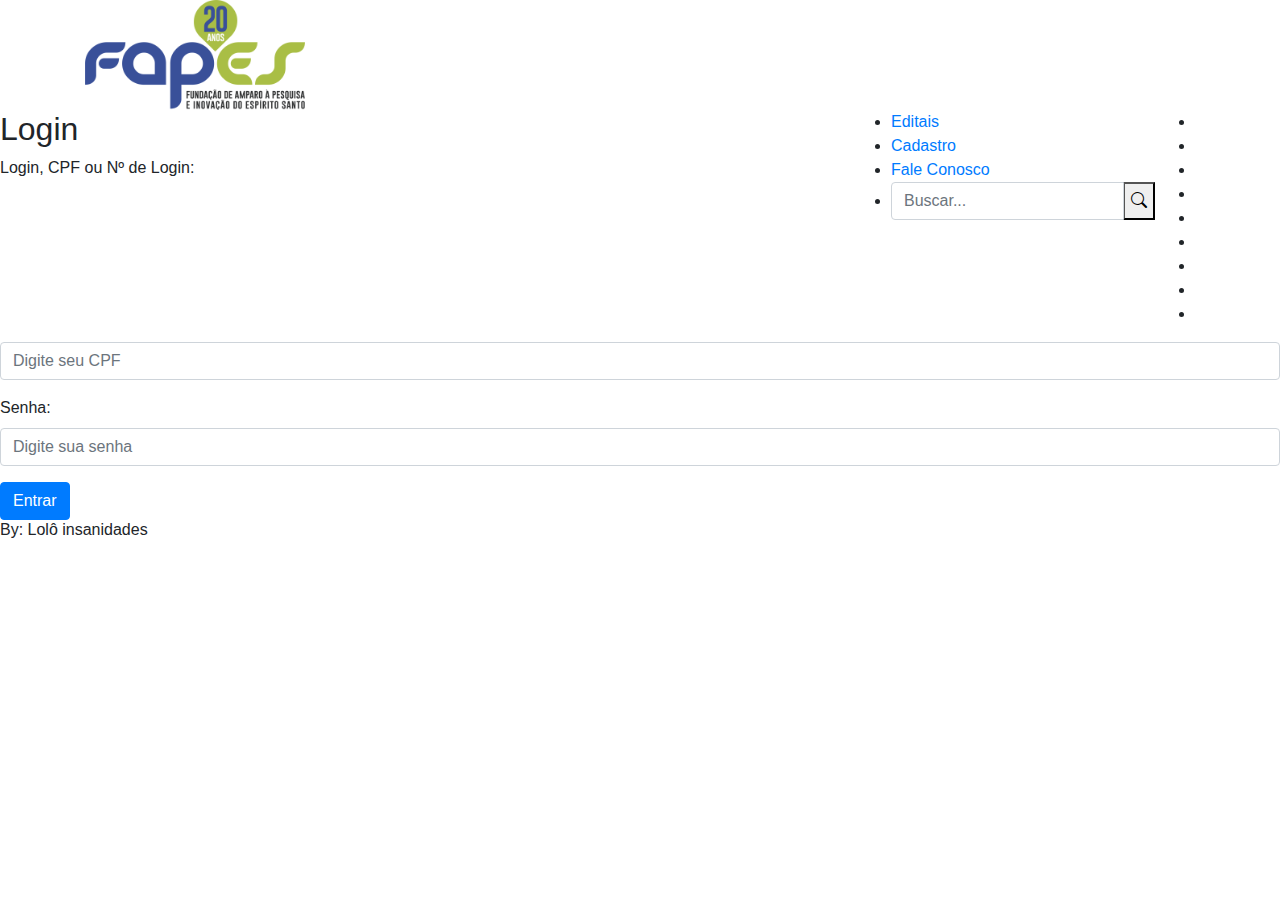
==== PaginaLogin/index.html @ e312d5ac "Adicinando a primeira página" ====
<!DOCTYPE html>
<html lang="pt">

<head>
    <meta charset="UTF-8" />
    <meta name="viewport" content="width=device-width, initial-scale=1.0" />
    <title>FAPES</title>
    <link rel="stylesheet" href="lib/bootstrap-4.0.0-dist/css/bootstrap.min.css" />
    <link rel="stylesheet" href="https://cdn.jsdelivr.net/npm/bootstrap-icons@1.3.0/font/bootstrap-icons.css">
    <link rel="stylesheet" href="css/index.css" />

</head>

<body>

    <header>

        <div class="container">
            <img id="logotipo" src="png/Logotipo.png" width="220" height="110" alt="Logotipo">
        </div>

        <div class="header-darkblue">

            <div class="container">

                <ul class="float-right">
                    <li class="menu-01"><a href="https://www.banestes.com.br/"></a></li>
                    <li class="menu-02"><a href="https://www.gov.br/cnpq/pt-br"></a></li>
                    <li class="menu-03"><a href="https://www.newtonfund.com.br/"></a></li>
                    <li class="menu-04"><a href="https://www.rnp.br/"></a></li>
                    <li class="menu-05"><a href="https://consecti.org.br/"></a></li>
                    <li class="menu-06"><a href="https://www.gov.br/mcti/pt-br"></a></li>
                    <li class="menu-07"><a href="https://news.confap.org.br/"></a></li>
                    <li class="menu-08"><a href="http://www.finep.gov.br/"></a></li>
                    <li class="menu-09"><a href="https://www.gov.br/capes/pt-br"></a></li>
                </ul>

            </div>

        </div>

        <div class="container">
            <!--<div class="row">-->

            <nav id="menu" class="float-right">
                <ul class="float-right">
                    <li><a href="https://fapes.es.gov.br/Editais/Abertos">Editais</a></li>
                    <li><a href="https://www.sigfapes.es.gov.br/index.php?id=6">Cadastro</a></li>
                    <li><a href="https://fapes.es.gov.br/fale-conosco">Fale Conosco</a></li>
                    <li class="search">
                        <div class="input-group mb-3">
                            <input type="search" class="form-control" placeholder="Buscar..." aria-label="Buscar"
                                aria-describedby="basic-addon2">
                            <div class="input-group-append">
                                <button tabindex="4" type="button"><i class="bi bi-search"></i></button>
                            </div>
                        </div>
                        <!--<input type="search" placeholder="buscar...">-->
                    </li>
                </ul>
            </nav>

            <!--</div>-->
        </div>

    </header>

    <section>
        <div class="login-container">
            <form class="login-form">
                <h2>Login</h2>
                <div class="form-group">
                    <label for="cpf">Login, CPF ou Nº de Login:</label>
                    <input tabindex="2" type="text" id="cpf" name="cpf" class="form-control"
                        placeholder="Digite seu CPF">
                </div>
                <div class="form-group">
                    <label for="password">Senha:</label>
                    <input tabindex="1" type="password" id="password" name="password" class="form-control"
                        placeholder="Digite sua senha">
                </div>


                <button tabindex="3" type="button" class="btn btn-primary"
                    onclick="window.location.href='../Entrada/index.html'">Entrar</button>

                <!-- Sei que deveria estar aqui type="submit"
				<a href="../Entrada/index.html"></a>
				<button tabindex="3" type="submit" class="btn btn-primary" onclick="proximaPag()">Entrar</button>-->
            </form>
        </div>

    </section>

    <footer>
        <div class="container-final">
            <h6>By: Lolô insanidades</h>
        </div>
    </footer>

    <script src="lib/jq/jquery-3.7.1.js"></script>
    <script src="lib/bootstrap-4.0.0-dist/js/bootstrap.min.js"></script>
    <script>
        $(document).ready(function () {
            $("#logotipo").on("mouseover", function () {

                console.log("Passou o mouse no logotipo")
            })


        });
    </script>
</body>

</html>
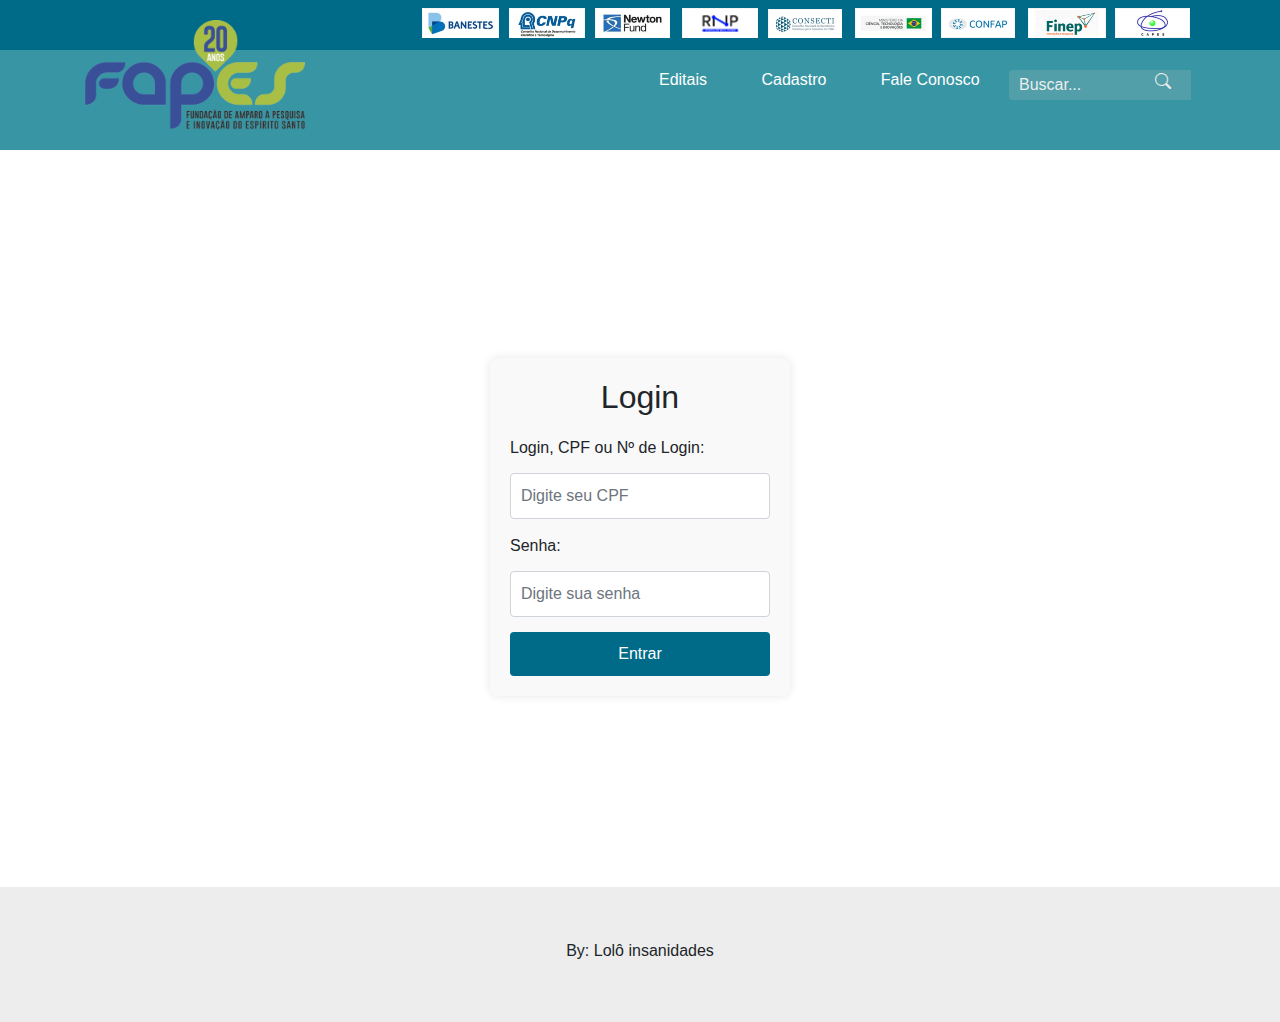
==== commit 33c3fef5: "Alterações na PaginaLogin e adicionar arquivos da PaginaHome" ====
--- a/PaginaLogin/index.html
+++ b/PaginaLogin/index.html
@@ -82,7 +82,7 @@
 
 
                 <button tabindex="3" type="button" class="btn btn-primary"
-                    onclick="window.location.href='../Entrada/index.html'">Entrar</button>
+                    onclick="window.location.href='../PaginaHome/index.html'">Entrar</button>
 
                 <!-- Sei que deveria estar aqui type="submit"
 				<a href="../Entrada/index.html"></a>
--- a/PaginaLogin/css/index.css
+++ b/PaginaLogin/css/index.css
@@ -0,0 +1,259 @@
+@import "../../Utilitarios/variaveis.css";
+
+* {
+  margin: 0;
+}
+
+header {
+  width: var(--width-header);
+  height: var(--height-header);
+  background: var(--cor-header-undertop);
+}
+
+header .container {
+  position: relative;
+}
+
+header .header-darkblue {
+  display: flex;
+  justify-content: center;
+  background-color: var(--cor-header-top);
+  height: var(--height-header-darkbue);
+}
+
+header .header-darkblue li {
+  background-image: url("../png/Patrocinadores.png");
+  background-repeat: no-repeat;
+  display: inline-block;
+  margin: 8px 1px;
+}
+
+header .header-darkblue li.menu-01 {
+  background-position: 0px 0px;
+}
+
+header .header-darkblue li.menu-02 {
+  background-position: -119px 0px;
+}
+
+header .header-darkblue li.menu-03 {
+  background-position: -240px 0px;
+}
+
+header .header-darkblue li.menu-04 {
+  background-position: -362px 0px;
+}
+header .header-darkblue li.menu-05 {
+  background-position: -481px 0px;
+}
+
+header .header-darkblue li.menu-06 {
+  background-position: -598px 0px;
+}
+
+header .header-darkblue li.menu-07 {
+  background-position: -718px 0px;
+}
+
+header .header-darkblue li.menu-08 {
+  background-position: -831px 0px;
+}
+
+header .header-darkblue li.menu-09 {
+  background-position: -950px 0px;
+}
+
+header .header-darkblue li a {
+  width: 80px;
+  height: 30px;
+  display: block;
+}
+
+header #logotipo {
+  position: absolute;
+  top: 20px;
+  z-index: 3;
+}
+
+#menu {
+  margin: 10px 4px;
+}
+
+#menu li {
+  display: inline-block;
+}
+
+#menu li.search {
+  width: 182px;
+}
+
+#menu li.search input {
+  background-color: var(--cor-campos);
+  color: #fff;
+  border: none;
+  height: 30px;
+  width: 100%;
+  top: 5px;
+}
+
+#menu li.search ::-webkit-input-placeholder {
+  color: #ededed;
+}
+
+#menu li.search button {
+  background-color: var(--cor-button);
+  background: none;
+  border: none;
+  height: 30px;
+  line-height: 30px;
+}
+
+#menu li.search button i {
+  font-size: 16px;
+  color: #ededed;
+  position: absolute;
+  right: 20px;
+  top: 7px;
+}
+
+#menu li a {
+  color: #fff;
+  font-size: 16px;
+  padding: 10px 25px;
+}
+
+body.login-container {
+  position: relative;
+}
+
+.login-container {
+  display: flex;
+  justify-content: center;
+  align-items: center;
+  height: 50vh;
+  width: 100%;
+}
+
+.login-form {
+  background-color: var(--cor-campos);
+  padding: 20px;
+  border-radius: 8px;
+  box-shadow: 0 0 10px rgba(0, 0, 0, 0.1);
+  width: 300px;
+}
+
+.login-form h2 {
+  text-align: center;
+  margin-bottom: 20px;
+}
+
+.form-group {
+  margin-bottom: 15px;
+}
+
+.form-control {
+  width: 100%;
+  padding: 10px;
+  margin-top: 5px;
+  border: 1px solid #ced4da;
+  border-radius: 4px;
+}
+
+.btn {
+  width: 100%;
+  padding: 10px;
+  border: none;
+  border-radius: 4px;
+  background-color: var(--cor-button);
+  color: white;
+  cursor: pointer;
+}
+
+.btn:hover {
+  background-color: #529faa;
+}
+
+body.login-container {
+  position: relative;
+}
+
+body.login-container {
+  display: flex;
+  justify-content: center;
+  align-items: center;
+  height: 100vh; /* Altura total da viewport tem que olhar certinhooooo*/
+}
+
+.login-container {
+  display: flex;
+  justify-content: center;
+  align-items: center;
+  height: 80vh;
+}
+
+.login-form {
+  background-color: #f9f9f9;
+  padding: 20px;
+  border-radius: 8px;
+  box-shadow: 0 0 10px rgba(0, 0, 0, 0.1);
+  width: 300px;
+}
+
+.login-form h2 {
+  text-align: center;
+  margin-bottom: 20px;
+}
+
+.form-group {
+  margin-bottom: 15px;
+}
+
+.form-control {
+  width: 100%;
+  padding: 10px;
+  margin-top: 5px;
+  border: 1px solid #ced4da;
+  border-radius: 4px;
+}
+
+.btn {
+  width: 100%;
+  padding: 10px;
+  border: none;
+  border-radius: 4px;
+  background-color: var(--cor-button);
+  color: white;
+  cursor: pointer;
+}
+
+.btn:hover {
+  background-color: var(--cor-houver);
+}
+
+.footer-text {
+  text-align: center;
+  margin-top: 20px;
+  color: #6c757d;
+}
+
+footer {
+  background-color: #ededed;
+  display: flex;
+  justify-content: center;
+  align-items: center;
+  height: 15vh;
+  width: 100%;
+}
+
+footer .container-final {
+  width: 100%;
+  display: flex;
+  justify-content: center;
+  align-items: center;
+}
+
+footer h5,
+footer p {
+  text-align: center;
+  padding: 5px 0; /* Espaçamento vertical entre os elementos a parte internaaaa */
+}
